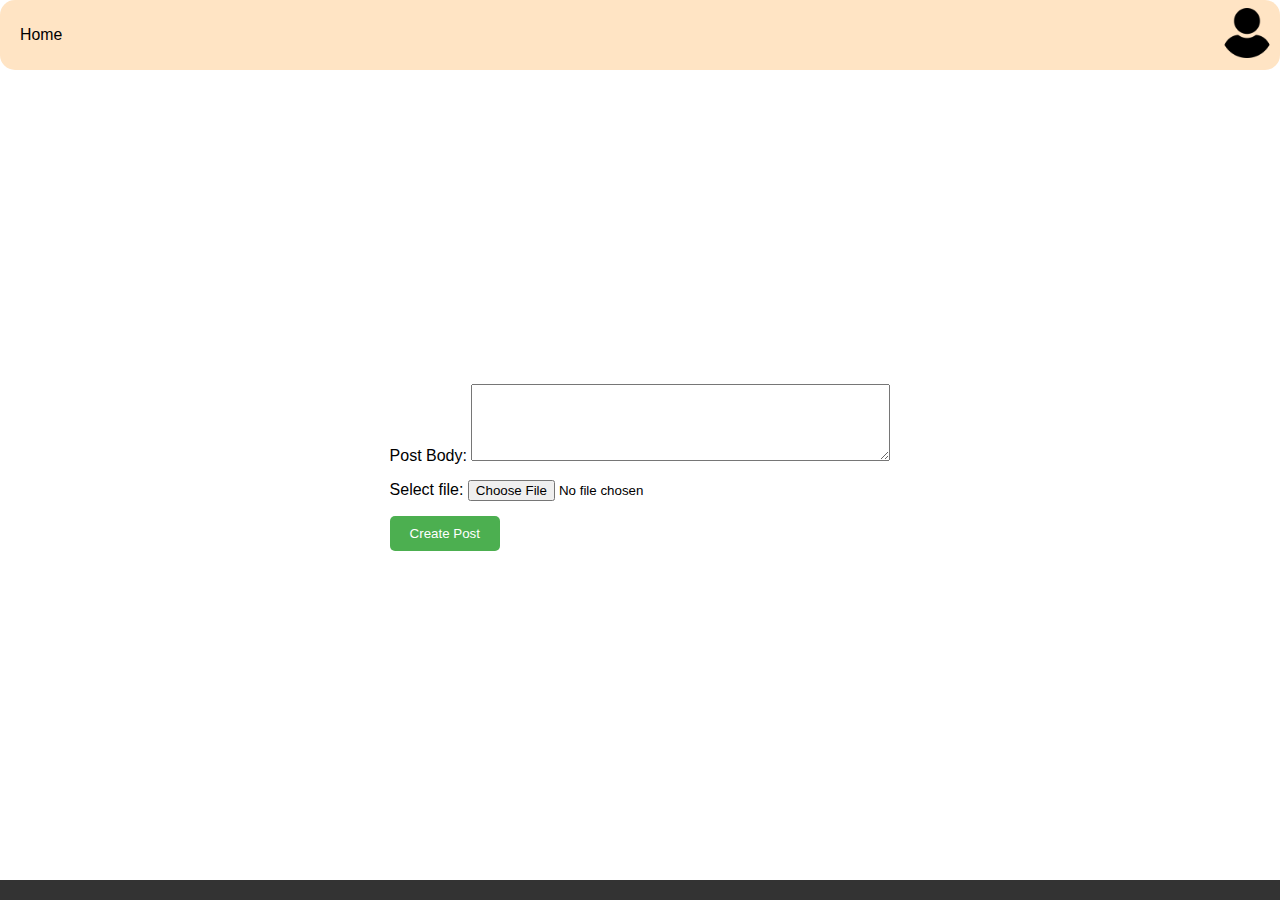
==== addPost.html @ 4ed944fc "ńew files." ====
<!DOCTYPE html>
<html lang="en">
<head>
    <meta charset="UTF-8">
    <meta http-equiv="X-UA-Compatible" content="IE=edge">
    <meta name="viewport" content="width=device-width, initial-scale=1.0">
    <link rel="stylesheet" href="res/css/stylePost.css">
    <title>Add Post</title>
</head>
<body>
    <header class="header">
        <ul class="nav">
            <li><a href="index.html">Home</a></li>
        </ul>

        <a class="user_pic" href="#"> 
            <img src="res/images/user.png" width="50" height="50" alt="My profile picture">
        </a>
    </header>

    <section class="add_post_container">
        <form action="index.html" method="post">
            <div class="form_group">
                <label for="post_body">Post Body:</label>
                <textarea id="post_body" name="post_body" rows="5" cols="50" required></textarea>
            </div>
            <div class="form_group">
                <label for="post_image">Select file:</label>
                <input type="file" id="post_image" name="post_image">
            </div>
            <div class="form_group">
                <button type="submit" class="create_post_btn">Create Post</button>
            </div>
        </form>
    </section>

    <footer class="footer">
    </footer>
</body>
</html>
---- res/css/stylePost.css ----
/* General Styles */
* {
    margin: 0;
    padding: 0;
    box-sizing: border-box; /* Add box-sizing for consistency */
}

body {
    font-family: Arial, sans-serif;
    display: flex;
    flex-direction: column;
    min-height: 100vh;
}

.header {
    background-color: bisque; /* Change background color */
    padding: 0.5em; /* Uniform padding */
    border-radius: 15px; /* Rounded corners */
    display: flex; /* Use flexbox for alignment */
    justify-content: space-between; /* Space between items */
    align-items: center; /* Center vertically */
}

.user_pic {
    margin-left: auto; /* Push the image to the right */
}


.nav {
    list-style-type: none;
    margin: 5px 0; /* Adjusted margin */
    display: flex;
}

.nav li {
    margin-right: 20px;
}

.nav li a {
    padding: 8px 12px; /* Adjusted padding */
    display: block;
    text-align: center; /* Centered text */
    font-size: .99em; /* Adjusted font size */
    color: black; /* Changed text color */
    text-decoration: none; /* Remove underline */
}

.nav li a:hover {
    background-color: rgb(198, 185, 154); /* Change background on hover */
}

/* Add Post Container Styles */
.add_post_container {
    flex: 1; /* Allow this section to grow */
    display: flex;
    flex-direction: column; /* Change to column direction for form */
    justify-content: center;
    align-items: center;
    margin: 25px; /* Uniform margin */
}

.form_group {
    margin-bottom: 15px;
}

/* Button Styles */
.create_post_btn {
    background-color: #4CAF50;
    color: white;
    border: none;
    padding: 10px 20px;
    border-radius: 5px; /* Rounded button corners */
    cursor: pointer;
}

.create_post_btn:hover {
    background-color: #45a049; /* Darker green on hover */
}

/* Footer Styles */
.footer {
    background-color: #333;
    color: white;
    text-align: center;
    padding: 10px;
}

/* Flexbox Layout for Mobile Responsiveness */
@media (max-width: 600px) {
    .header {
        flex-direction: column; /* Stacked on small screens */
        align-items: flex-start; /* Align items to the start */
    }

    .nav {
        flex-direction: column; /* Stacked navigation items */
        align-items: flex-start; /* Align items to the start */
    }

    .add_post_container {
        width: 100%; /* Full width on mobile */
        padding: 10px; /* Less padding on mobile */
    }
}

/* Descendant Selector Example */
.add_post_container p {
    font-size: 14px; /* Example for a paragraph inside add_post_container */
}

/* Child Selector Example */
.header > .nav {
    margin-right: auto; /* Margin for the navigation child */
}

/* Adjacent Sibling Selector Example */
.form_group + .form_group {
    margin-top: 10px; /* Space between form groups */
}

/* General Sibling Selector Example */
.footer ~ .add_post_container {
    margin-top: 20px; /* Space above the add_post_container */
}

/* Pseudo-element Example */
.nav li a::after {
    content: '|'; /* Add a separator after each link */
    margin-left: 10px;
}

.nav li:last-child a::after {
    content: ''; /* Remove separator after the last link */
}
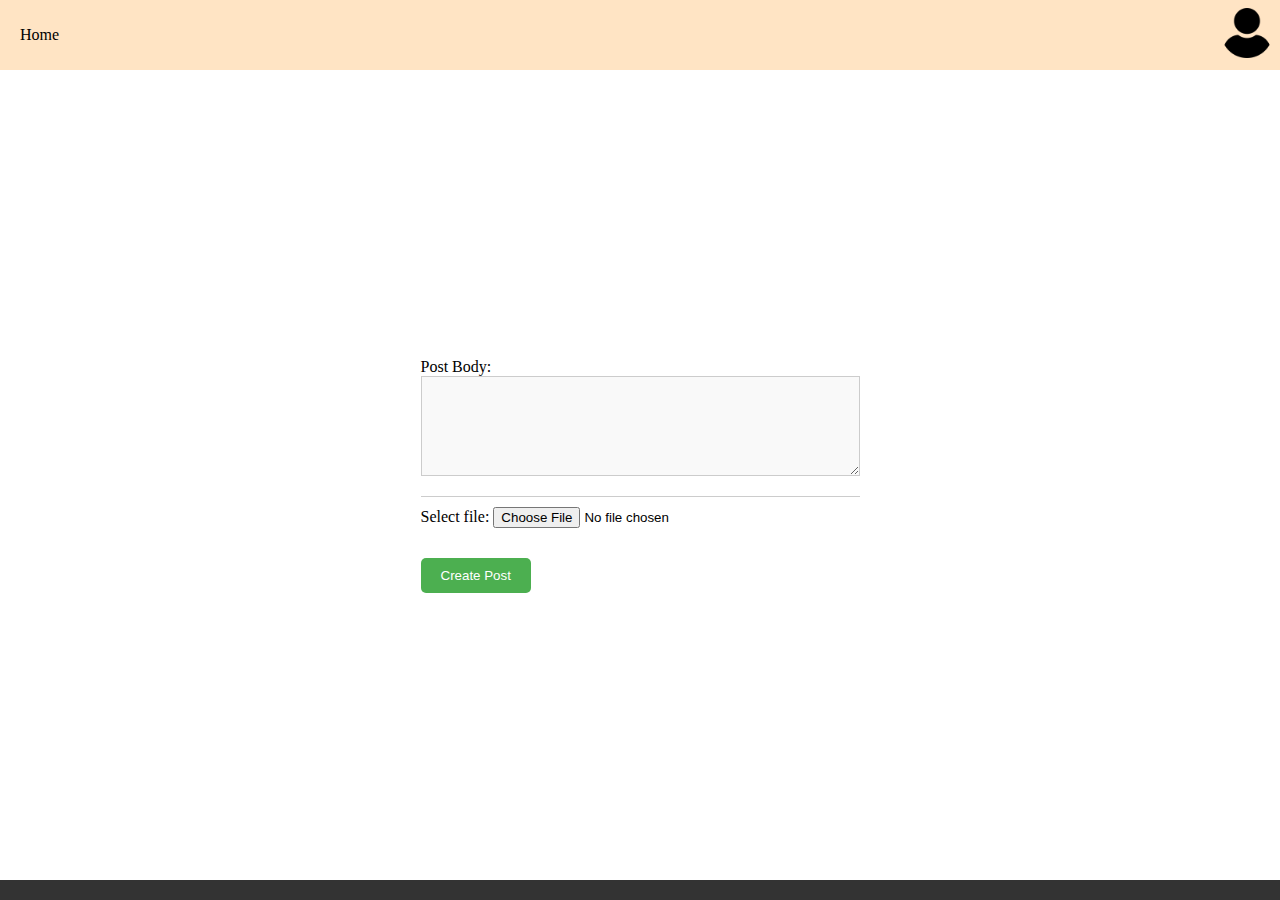
==== commit 22815183: ""compleated post files"" ====
--- a/addPost.html
+++ b/addPost.html
@@ -2,7 +2,6 @@
 <html lang="en">
 <head>
     <meta charset="UTF-8">
-    <meta http-equiv="X-UA-Compatible" content="IE=edge">
     <meta name="viewport" content="width=device-width, initial-scale=1.0">
     <link rel="stylesheet" href="res/css/stylePost.css">
     <title>Add Post</title>
@@ -12,14 +11,11 @@
         <ul class="nav">
             <li><a href="index.html">Home</a></li>
         </ul>
-
-        <a class="user_pic" href="#"> 
-            <img src="res/images/user.png" width="50" height="50" alt="My profile picture">
-        </a>
+        <a class="user_pic" href="login.html"><img src="res/images/user.png" width="50" height="50" alt="My profile picture"></a>
     </header>
 
     <section class="add_post_container">
-        <form action="index.html" method="post">
+        <form action="index.html" method="get"> 
             <div class="form_group">
                 <label for="post_body">Post Body:</label>
                 <textarea id="post_body" name="post_body" rows="5" cols="50" required></textarea>
@@ -28,13 +24,10 @@
                 <label for="post_image">Select file:</label>
                 <input type="file" id="post_image" name="post_image">
             </div>
-            <div class="form_group">
-                <button type="submit" class="create_post_btn">Create Post</button>
-            </div>
+            <button type="submit" class="create_post_btn">Create Post</button>
         </form>
     </section>
 
-    <footer class="footer">
-    </footer>
+    <footer class="footer"></footer>
 </body>
 </html>
--- a/res/css/stylePost.css
+++ b/res/css/stylePost.css
@@ -1,83 +1,75 @@
-/* General Styles */
 * {
     margin: 0;
     padding: 0;
-    box-sizing: border-box; /* Add box-sizing for consistency */
+    box-sizing: border-box;
+    
 }
 
 body {
-    font-family: Arial, sans-serif;
     display: flex;
     flex-direction: column;
     min-height: 100vh;
 }
 
 .header {
-    background-color: bisque; /* Change background color */
-    padding: 0.5em; /* Uniform padding */
-    border-radius: 15px; /* Rounded corners */
-    display: flex; /* Use flexbox for alignment */
-    justify-content: space-between; /* Space between items */
-    align-items: center; /* Center vertically */
+    background-color: bisque;
+    padding: 0.5em;
+    display: flex;
+    justify-content: space-between;
+    align-items: center;
 }
 
-.user_pic {
-    margin-left: auto; /* Push the image to the right */
-}
-
-
 .nav {
-    list-style-type: none;
-    margin: 5px 0; /* Adjusted margin */
+    list-style: none;
     display: flex;
 }
 
-.nav li {
-    margin-right: 20px;
-}
-
 .nav li a {
-    padding: 8px 12px; /* Adjusted padding */
-    display: block;
-    text-align: center; /* Centered text */
-    font-size: .99em; /* Adjusted font size */
-    color: black; /* Changed text color */
-    text-decoration: none; /* Remove underline */
+    padding: 8px 12px;
+    color: black;
+    text-decoration: none;
 }
 
 .nav li a:hover {
-    background-color: rgb(198, 185, 154); /* Change background on hover */
+    background-color: rgb(198, 185, 154);
 }
 
-/* Add Post Container Styles */
 .add_post_container {
-    flex: 1; /* Allow this section to grow */
+    flex: 1;
     display: flex;
-    flex-direction: column; /* Change to column direction for form */
+    flex-direction: column;
     justify-content: center;
     align-items: center;
-    margin: 25px; /* Uniform margin */
+    margin: 25px;
 }
 
 .form_group {
     margin-bottom: 15px;
 }
 
-/* Button Styles */
 .create_post_btn {
     background-color: #4CAF50;
     color: white;
     border: none;
     padding: 10px 20px;
-    border-radius: 5px; /* Rounded button corners */
+    border-radius: 5px;
     cursor: pointer;
 }
 
 .create_post_btn:hover {
-    background-color: #45a049; /* Darker green on hover */
+    background-color: #45a049;
 }
 
-/* Footer Styles */
+textarea {
+    display: block;
+    width: 100%;
+    height: 100px;
+}
+#post_body {
+    background-color: #f9f9f9;
+    padding: 10px;
+    border: 1px solid #ccc;
+}
 .footer {
     background-color: #333;
     color: white;
@@ -85,50 +77,28 @@
     padding: 10px;
 }
 
-/* Flexbox Layout for Mobile Responsiveness */
+form > .form_group {
+    margin-bottom: 20px;
+}
+
+.form_group + button {
+    margin-top: 10px;
+}
+
+.form_group ~ .form_group {
+    padding-top: 10px;
+    border-top: 1px solid #ccc;
+}
+
 @media (max-width: 600px) {
     .header {
-        flex-direction: column; /* Stacked on small screens */
-        align-items: flex-start; /* Align items to the start */
+        flex-direction: column;
     }
-
     .nav {
-        flex-direction: column; /* Stacked navigation items */
-        align-items: flex-start; /* Align items to the start */
+        flex-direction: column;
     }
-
     .add_post_container {
-        width: 100%; /* Full width on mobile */
-        padding: 10px; /* Less padding on mobile */
+        width: 100%;
+        padding: 10px;
     }
 }
-
-/* Descendant Selector Example */
-.add_post_container p {
-    font-size: 14px; /* Example for a paragraph inside add_post_container */
-}
-
-/* Child Selector Example */
-.header > .nav {
-    margin-right: auto; /* Margin for the navigation child */
-}
-
-/* Adjacent Sibling Selector Example */
-.form_group + .form_group {
-    margin-top: 10px; /* Space between form groups */
-}
-
-/* General Sibling Selector Example */
-.footer ~ .add_post_container {
-    margin-top: 20px; /* Space above the add_post_container */
-}
-
-/* Pseudo-element Example */
-.nav li a::after {
-    content: '|'; /* Add a separator after each link */
-    margin-left: 10px;
-}
-
-.nav li:last-child a::after {
-    content: ''; /* Remove separator after the last link */
-}
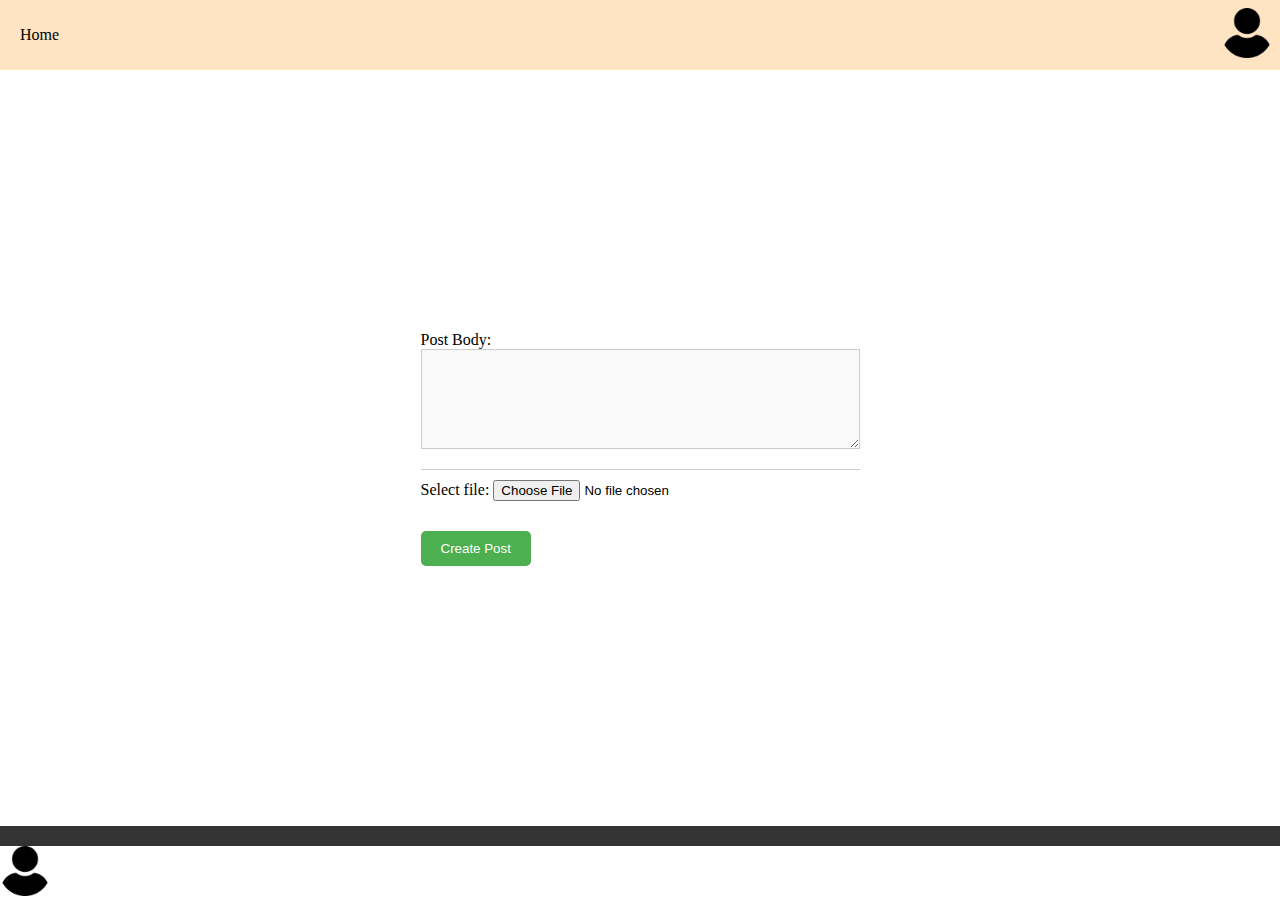
==== commit d52bec90: "dropdown menu" ====
--- a/addPost.html
+++ b/addPost.html
@@ -11,7 +11,14 @@
         <ul class="nav">
             <li><a href="index.html">Home</a></li>
         </ul>
-        <a class="user_pic" href="login.html"><img src="res/images/user.png" width="50" height="50" alt="My profile picture"></a>
+        <a class="user_pic" href="#" id="user-pic">
+            <img src="res/images/user.png" width="50" height="50" alt="My profile picture">
+        </a>
+        <div class="dropdown" id="user-dropdown">
+            <div class="dropdown-item">Username: User123</div>
+            <div class="dropdown-item">Email: user@example.com</div>
+            <div class="dropdown-item" id="logout">Logout</div>
+        </div>
     </header>
 
     <section class="add_post_container">
@@ -29,5 +36,31 @@
     </section>
 
     <footer class="footer"></footer>
+
+    <a class="user_pic" href="#" id="user-pic">
+        <img src="res/images/user.png" width="50" height="50" alt="My profile picture">
+    </a>
+    <div class="dropdown" id="user-dropdown">
+        <div class="dropdown-item">Username: User123</div>
+        <div class="dropdown-item">Email: user@example.com</div>
+        <div class="dropdown-item" id="logout">Logout</div>
+    </div>
+    
+    <script>
+      const userPic = document.getElementById('user-pic');
+      const dropdown = document.getElementById('user-dropdown');
+  
+      userPic.addEventListener('click', function(event) {
+          event.preventDefault(); // Prevent the default action of the link
+          dropdown.style.display = dropdown.style.display === 'block' ? 'none' : 'block'; // Toggle dropdown visibility
+      });
+  
+      // Optional: Close the dropdown if clicking outside of it
+      window.addEventListener('click', function(event) {
+          if (!userPic.contains(event.target) && !dropdown.contains(event.target)) {
+              dropdown.style.display = 'none';
+          }
+      });
+  </script>  
 </body>
 </html>
--- a/res/css/stylePost.css
+++ b/res/css/stylePost.css
@@ -102,3 +102,25 @@
         padding: 10px;
     }
 }
+
+.dropdown {
+    display: none; /* Initially hidden */
+    position: absolute;
+    background-color: white; /* Background color for the dropdown */
+    border: 1px solid #ccc; /* Border around the dropdown */
+    border-radius: 5px;
+    box-shadow: 0 2px 5px rgba(0, 0, 0, 0.15);
+    margin-top: 50; /* Space between the user pic and dropdown */
+    right: 0; 
+    z-index: 1000; 
+}
+
+
+.dropdown-item {
+    padding: 10px 15px;
+    cursor: pointer;
+}
+
+.dropdown-item:hover {
+    background-color: rgb(198, 185, 154); /* Highlight on hover */
+}
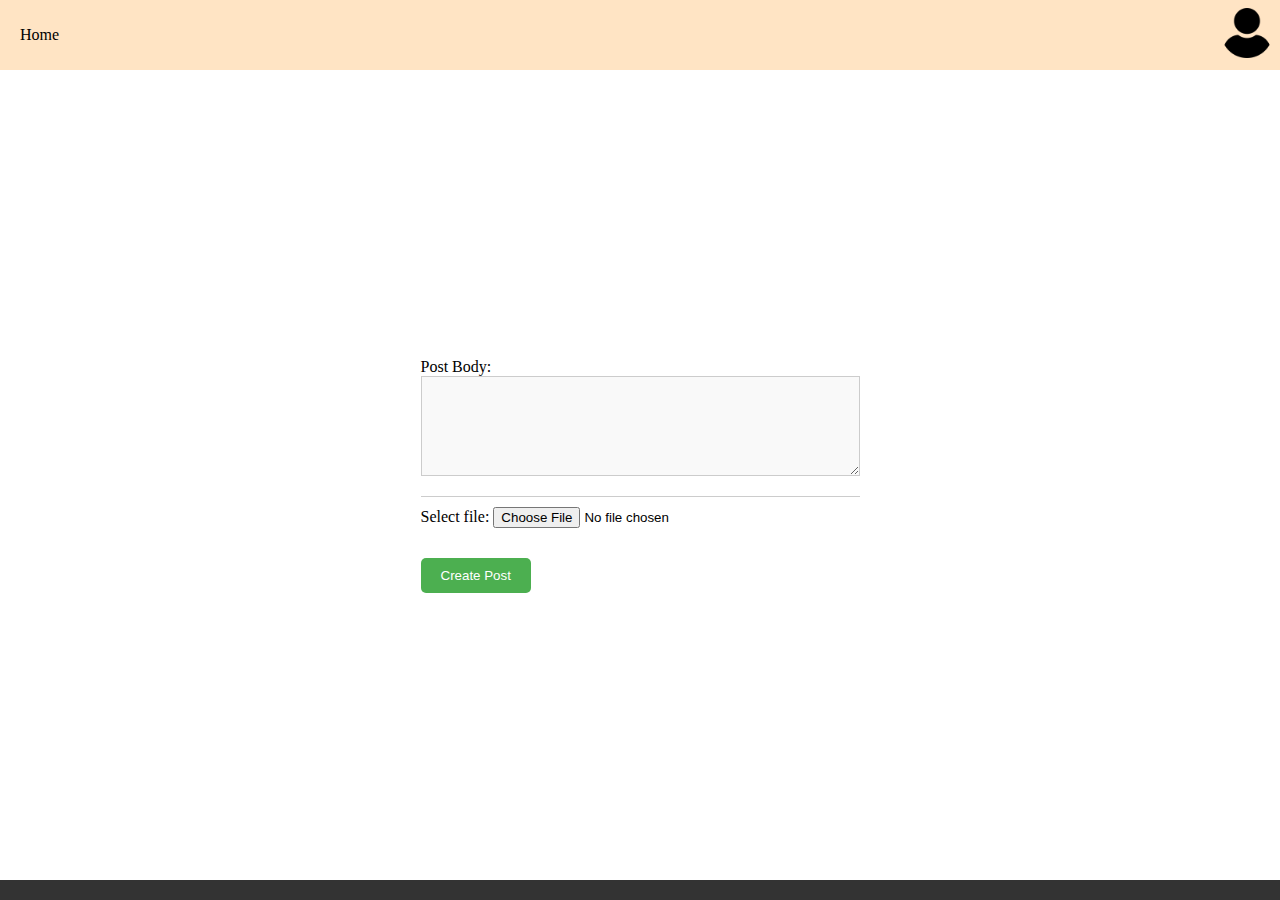
==== commit 2249cc71: "not ready yet" ====
--- a/addPost.html
+++ b/addPost.html
@@ -36,15 +36,6 @@
     </section>
 
     <footer class="footer"></footer>
-
-    <a class="user_pic" href="#" id="user-pic">
-        <img src="res/images/user.png" width="50" height="50" alt="My profile picture">
-    </a>
-    <div class="dropdown" id="user-dropdown">
-        <div class="dropdown-item">Username: User123</div>
-        <div class="dropdown-item">Email: user@example.com</div>
-        <div class="dropdown-item" id="logout">Logout</div>
-    </div>
     
     <script>
       const userPic = document.getElementById('user-pic');
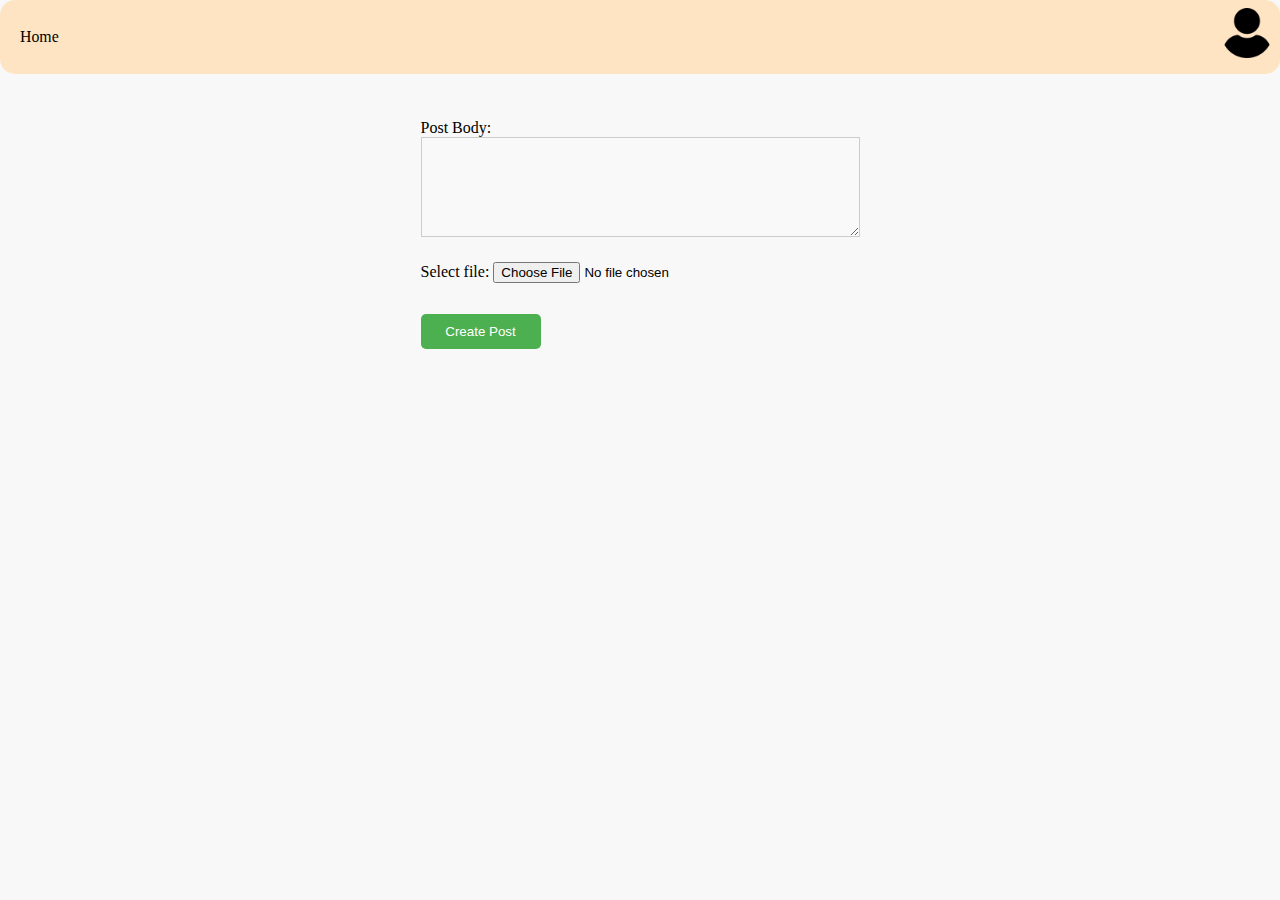
==== commit ae9a362e: "finished dropdown menu and css fixed" ====
--- a/addPost.html
+++ b/addPost.html
@@ -3,7 +3,7 @@
 <head>
     <meta charset="UTF-8">
     <meta name="viewport" content="width=device-width, initial-scale=1.0">
-    <link rel="stylesheet" href="res/css/stylePost.css">
+    <link rel="stylesheet" href="res/css/styles.css">
     <title>Add Post</title>
 </head>
 <body>
@@ -35,23 +35,21 @@
         </form>
     </section>
 
-    <footer class="footer"></footer>
+    <script>
+        const userPic = document.getElementById('user-pic');
+        const dropdown = document.getElementById('user-dropdown');
     
-    <script>
-      const userPic = document.getElementById('user-pic');
-      const dropdown = document.getElementById('user-dropdown');
-  
-      userPic.addEventListener('click', function(event) {
-          event.preventDefault(); // Prevent the default action of the link
-          dropdown.style.display = dropdown.style.display === 'block' ? 'none' : 'block'; // Toggle dropdown visibility
-      });
-  
-      // Optional: Close the dropdown if clicking outside of it
-      window.addEventListener('click', function(event) {
-          if (!userPic.contains(event.target) && !dropdown.contains(event.target)) {
-              dropdown.style.display = 'none';
-          }
-      });
-  </script>  
+        userPic.addEventListener('click', function(event) {
+            event.preventDefault(); // Prevent the default action of the link
+            dropdown.style.display = dropdown.style.display === 'block' ? 'none' : 'block'; // Toggle dropdown visibility
+        });
+    
+        // Optional: Close the dropdown if clicking outside of it
+        window.addEventListener('click', function(event) {
+            if (!userPic.contains(event.target) && !dropdown.contains(event.target)) {
+                dropdown.style.display = 'none';
+            }
+        });
+    </script>  
 </body>
 </html>
--- a/res/css/styles.css
+++ b/res/css/styles.css
@@ -0,0 +1,248 @@
+/* General Reset */
+* {
+    margin: 0;
+    padding: 0;
+    box-sizing: border-box;
+}
+
+/* Body Styling */
+body {
+    background-color: rgb(248, 248, 248); /* Beige theme */
+    color: black;
+}
+
+/* Navigation Bar */
+.header {
+    background-color: bisque; /* Light beige */
+    padding: 0.5em;
+    border-radius: 15px;
+}
+
+.nav {
+    list-style-type: none; /* Remove default bullet points */
+    padding: 0; /* Remove default padding */
+    margin: 0; /* Remove default margin */
+    display: flex; /* Use flex to align items */
+}
+
+.add_post_container {
+    flex: 1;
+    display: flex;
+    flex-direction: column;
+    justify-content: center;
+    align-items: center;
+    margin: 25px;
+}
+.form_group {
+    margin-bottom: 15px;
+}
+.create_post_btn {
+    background-color: #4CAF50;
+    color: white;
+    border: none;
+    padding: 10px 20px;
+    border-radius: 5px;
+    cursor: pointer;
+    max-width: 120px;
+
+}
+.create_post_btn:hover {
+    background-color: #45a049;
+}
+textarea {
+    display: block;
+    width: 100%;
+    height: 100px;
+}
+#post_body {
+    background-color: #f9f9f9;
+    padding: 10px;
+    border: 1px solid #ccc;
+}
+.footer {
+    background-color: #333;
+    color: white;
+    text-align: center;
+    padding: 10px;
+}
+.form_group + button {
+    margin-top: 6px;
+}
+
+.nav a {
+    padding: 20px 12px;
+    display: block;
+    text-align: center;
+    font-size: 0.99em;
+    color: black;
+    text-decoration: none;
+    border: none;
+    box-shadow: none;
+}
+
+.nav a:hover {
+    background-color: rgb(198, 185, 154);
+}
+
+/* Dropdown */
+.dropdown {
+    display: none; /* Initially hidden */
+    position: absolute;
+    background-color: white; /* Background color for the dropdown */
+    border: 1px solid #ccc; /* Border around the dropdown */
+    border-radius: 5px;
+    box-shadow: 0 2px 5px rgba(0, 0, 0, 0.15);
+    right: 0; 
+    z-index: 1000; 
+}
+
+.dropdown-item {
+    padding: 10px 15px;
+    cursor: pointer;
+}
+
+.dropdown-item:hover {
+    background-color: rgb(198, 185, 154); /* Highlight on hover */
+}
+
+/* Login Form Styling */
+.login-container {
+    display: flex;
+    justify-content: center;
+    align-items: center;
+    height: 80vh;
+}
+
+.login-box {
+    background-color: bisque;
+    border: 1px solid #ccc;
+    border-radius: 8px;
+    padding: 20px;
+    text-align: center;
+    width: 300px;
+}
+
+h2 {
+    margin: 10px 0;
+}
+
+.create-account {
+    color: #007acc;
+    text-decoration: none;
+    font-weight: bold;
+}
+
+form {
+    display: flex;
+    flex-direction: column;
+    gap: 10px;
+    margin: 20px 0;
+}
+
+input[type="email"],
+input[type="password"] {
+    padding: 10px;
+    border: 1px solid #ccc;
+    border-radius: 5px;
+    width: 100%;
+    box-sizing: border-box;
+}
+
+button.login-btn {
+    background-color: #003366;
+    color: white;
+    padding: 10px;
+    border-radius: 5px;
+    border: none;
+    cursor: pointer;
+}
+
+button.login-btn:hover {
+    background-color: #002244;
+}
+
+.forgot-password {
+    color: #007acc;
+    text-decoration: none;
+    font-size: 14px;
+}
+
+/* Posts Container */
+#posts_container {
+    display: flex;
+    flex-direction: column;
+    justify-content: center;
+    align-items: center;
+    margin: 25px;
+}
+
+.post {
+    background-color: bisque;
+    border-radius: 15px;
+    margin-bottom: 20px;
+    padding: 15px;
+    width: 430px;
+}
+
+.post_head {
+    display: flex;
+    justify-content: space-between;
+    padding-bottom: 5px;
+}
+
+.post_body > p {
+    margin: 8px 0;
+    font-size: 1em;
+}
+
+.post_picture {
+    width: 100%;
+    max-width: 400px;
+    height: auto;
+}
+
+/* Responsive Design */
+@media (max-width: 600px) {
+    .header {
+        flex-direction: column;
+    }
+    .login-box {
+        width: 90%;
+    }
+}
+
+@media (min-width: 450px) {
+    .header {
+        display: flex;
+        flex-direction: row;
+        justify-content: space-between;
+    }
+}
+
+@media (max-width: 450px) {
+    .user_pic {
+        display: none;
+    }
+}
+
+.dropdown {
+    display: none; /* Initially hidden */
+    position: absolute;
+    background-color: white; /* Background color for the dropdown */
+    border: 1px solid #ccc; /* Border around the dropdown */
+    border-radius: 5px;
+    box-shadow: 0 2px 5px rgba(0, 0, 0, 0.15);
+    margin-block-start: 55px;
+    right: 0; 
+    z-index: 1000; 
+}
+
+
+.dropdown-item {
+    padding: 10px 15px;
+    cursor: pointer;
+}
+
+.dropdown-item:hover {
+    background-color: rgb(198, 185, 154); /* Highlight on hover */
+}